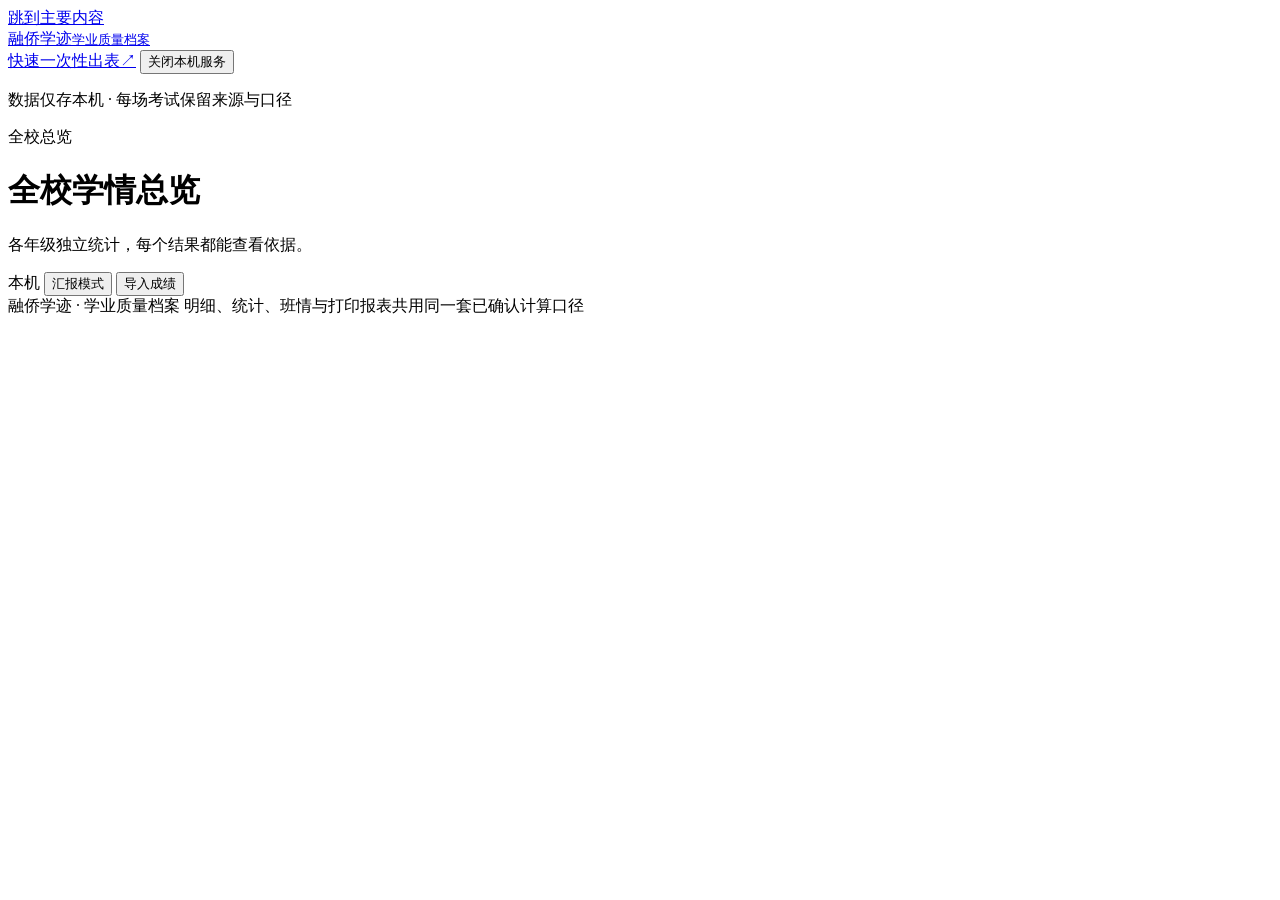
==== web/leader.html @ 2199b988 "feat: UI/UX全面升级、S3缤纷云智能同步、一表多考导入、脏数据核对、分级安全分发与PR/T分尺度" ====
<!doctype html>
<html lang="zh-CN">
<head>
  <meta charset="utf-8">
  <meta name="viewport" content="width=device-width,initial-scale=1">
  <meta name="theme-color" content="#6f4eb8">
  <title>融侨学迹 · 学业质量档案</title>
  <link rel="stylesheet" href="/common.css">
  <link rel="stylesheet" href="/leader.css">
</head>
<body>
  <a class="skip-link" href="#main">跳到主要内容</a>
  <aside class="leader-sidebar">
    <a href="/" class="leader-brand" aria-label="返回融侨学迹首页">
      <span class="logo-mark"><i></i><i></i><i></i></span>
      <span>融侨学迹<small>学业质量档案</small></span>
    </a>
    <nav id="navigation" aria-label="主导航"></nav>
    <div class="sidebar-bottom">
      <a href="/quick.html" class="sidebar-link"><span>快速一次性出表</span><span aria-hidden="true">↗</span></a>
      <button id="shutdown-button" class="text-button sidebar-shutdown" type="button">关闭本机服务</button>
      <p class="sidebar-meta">数据仅存本机 · 每场考试保留来源与口径</p>
    </div>
  </aside>
  <div class="leader-shell">
    <header class="leader-topbar">
      <div class="topbar-context">
        <span id="breadcrumb" class="sr-only">全校总览</span>
        <div class="topbar-title-group">
          <h1 id="page-title">全校学情总览</h1>
          <p id="page-subtitle" class="topbar-subtitle">各年级独立统计，每个结果都能查看依据。</p>
        </div>
        <div class="exam-toolbar" id="exam-toolbar" hidden>
          <label class="exam-picker">
            <span class="sr-only">当前考试</span>
            <select id="exam-select" aria-label="选择考试"></select>
          </label>
          <span id="scope-description" class="scope-pill"></span>
          <button class="btn quiet small" type="button" data-action="rules">口径设置</button>
        </div>
      </div>
      <div class="topbar-actions">
        <div id="heading-action"></div>
        <span class="local-status" title="本机离线运行，成绩不上传云端"><i></i>本机</span>
        <button class="btn secondary small" id="present-button" type="button" data-action="presentation">汇报模式</button>
        <button class="btn primary small" type="button" data-action="open-import">导入成绩</button>
      </div>
    </header>
    <main id="main" tabindex="-1">
      <div id="global-error" class="error" role="alert" hidden></div>
      <div id="view-content" aria-live="polite"></div>
      <footer class="leader-footer">
        <span>融侨学迹 · 学业质量档案</span>
        <span>明细、统计、班情与打印报表共用同一套已确认计算口径</span>
      </footer>
    </main>
  </div>
  <div id="drawer-overlay" class="leader-overlay" hidden>
    <section class="leader-drawer" role="dialog" aria-modal="true" aria-labelledby="drawer-title">
      <header>
        <div><small id="drawer-label"></small><h2 id="drawer-title"></h2></div>
        <button class="icon-close" type="button" data-action="close-drawer" aria-label="关闭详情">×</button>
      </header>
      <div id="drawer-content"></div>
    </section>
  </div>
  <script src="/common.js"></script>
  <script src="/leader-charts.js"></script>
  <script src="/leader-brief.js"></script>
  <script src="/leader-rules.js"></script>
  <script src="/leader-s3.js"></script>
  <script src="/leader-multi.js"></script>
  <script src="/leader-cards.js"></script>
  <script src="/leader.js"></script>
</body>
</html>
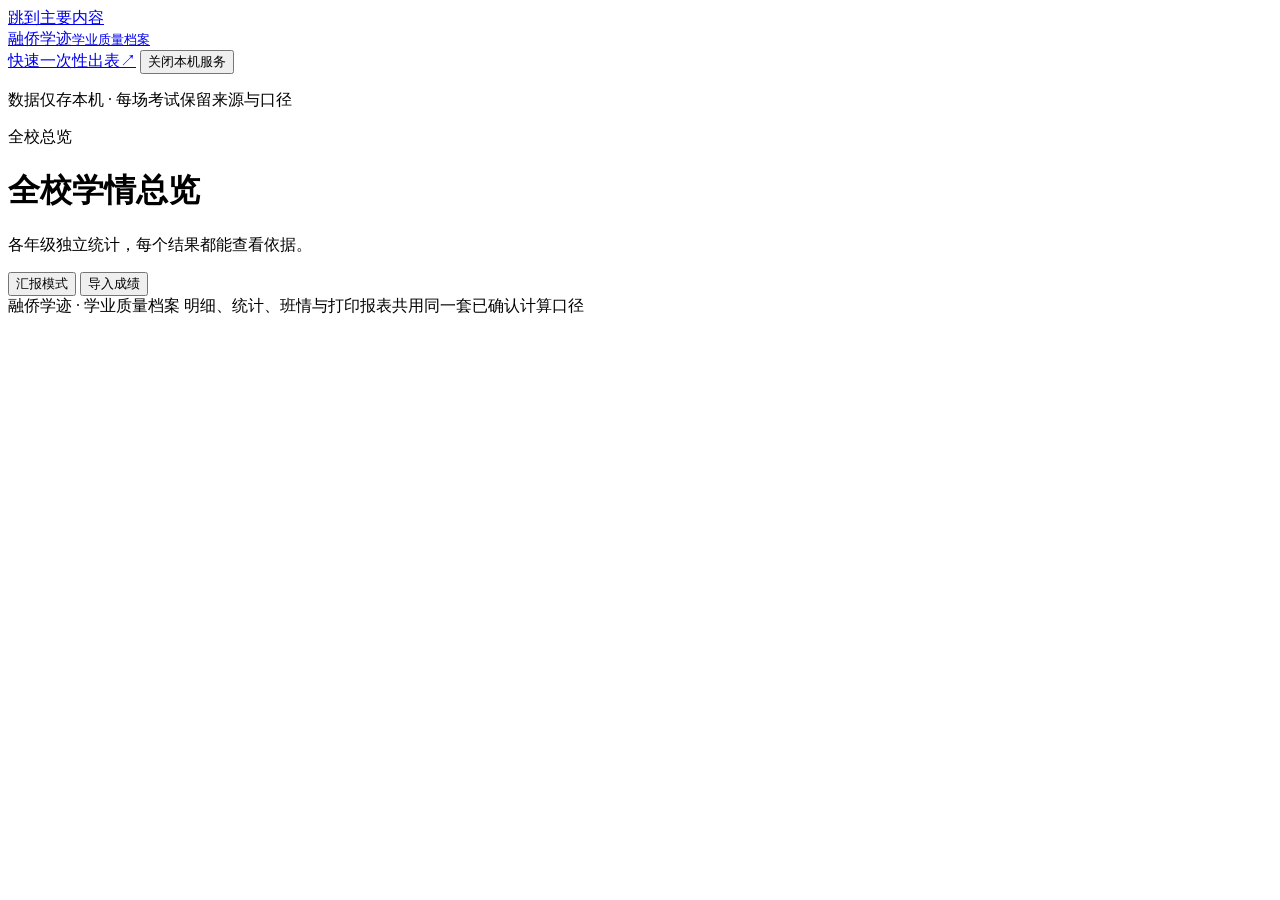
==== commit e37040a7: "新增各班姓氏排序ABC等级表导出、简化班情界面并优化教师打印文案" ====
--- a/web/leader.html
+++ b/web/leader.html
@@ -41,7 +41,6 @@
       </div>
       <div class="topbar-actions">
         <div id="heading-action"></div>
-        <span class="local-status" title="本机离线运行，成绩不上传云端"><i></i>本机</span>
         <button class="btn secondary small" id="present-button" type="button" data-action="presentation">汇报模式</button>
         <button class="btn primary small" type="button" data-action="open-import">导入成绩</button>
       </div>
@@ -71,6 +70,8 @@
   <script src="/leader-s3.js"></script>
   <script src="/leader-multi.js"></script>
   <script src="/leader-cards.js"></script>
+  <script src="/leader-levels.js"></script>
+  <script src="/leader-print-studio.js"></script>
   <script src="/leader.js"></script>
 </body>
 </html>
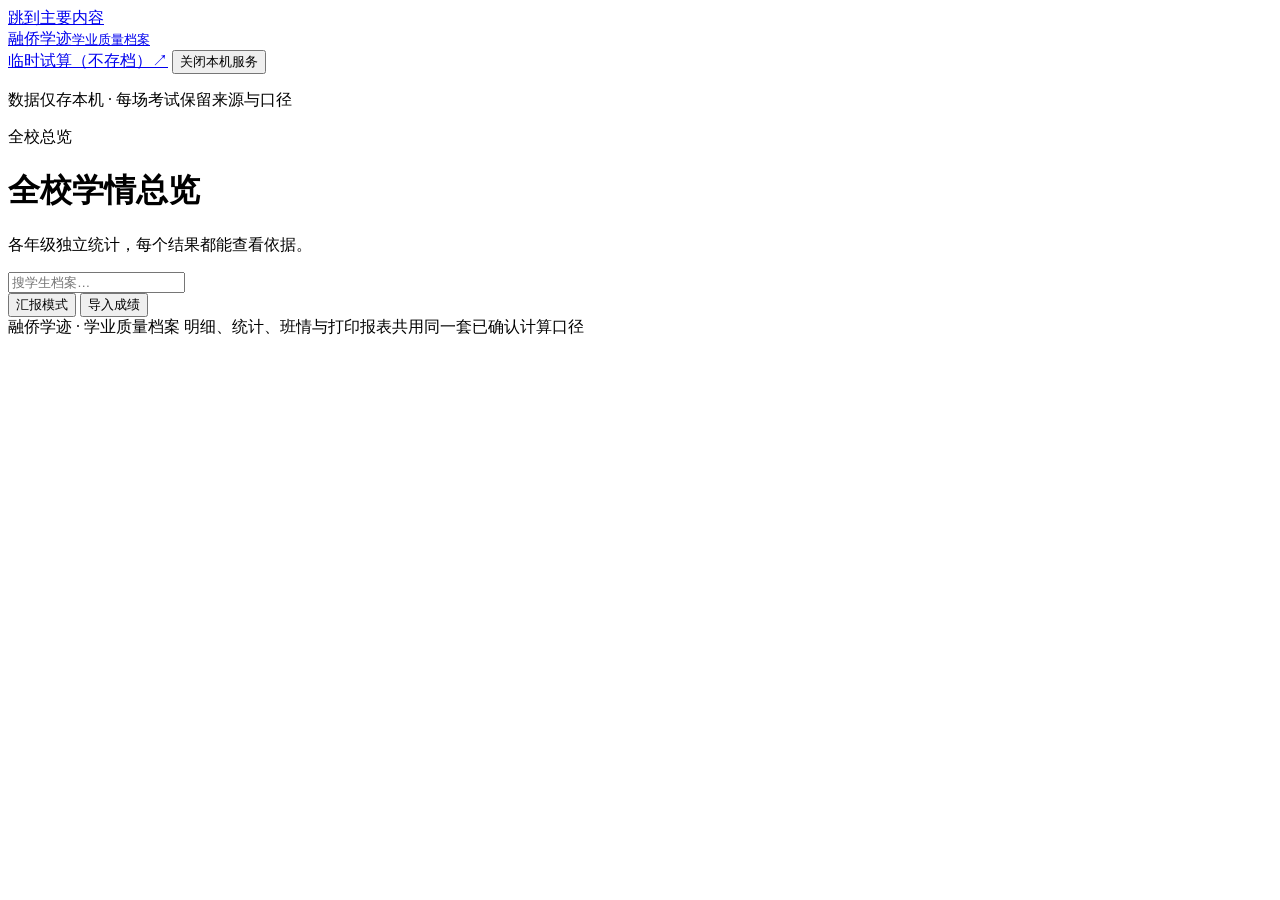
==== commit 39d8c856: "新增年级一页简报、全局学生搜索档案、入口简化与黑白打印预览" ====
--- a/web/leader.html
+++ b/web/leader.html
@@ -17,7 +17,7 @@
     </a>
     <nav id="navigation" aria-label="主导航"></nav>
     <div class="sidebar-bottom">
-      <a href="/quick.html" class="sidebar-link"><span>快速一次性出表</span><span aria-hidden="true">↗</span></a>
+      <a href="/quick.html" class="sidebar-link"><span>临时试算（不存档）</span><span aria-hidden="true">↗</span></a>
       <button id="shutdown-button" class="text-button sidebar-shutdown" type="button">关闭本机服务</button>
       <p class="sidebar-meta">数据仅存本机 · 每场考试保留来源与口径</p>
     </div>
@@ -40,6 +40,10 @@
         </div>
       </div>
       <div class="topbar-actions">
+        <div class="global-stu-search" id="global-stu-search">
+          <input id="global-student-input" type="search" placeholder="搜学生档案…" autocomplete="off" aria-label="全局搜索学生个人档案">
+          <div id="global-student-results" class="global-stu-dropdown" hidden></div>
+        </div>
         <div id="heading-action"></div>
         <button class="btn secondary small" id="present-button" type="button" data-action="presentation">汇报模式</button>
         <button class="btn primary small" type="button" data-action="open-import">导入成绩</button>
